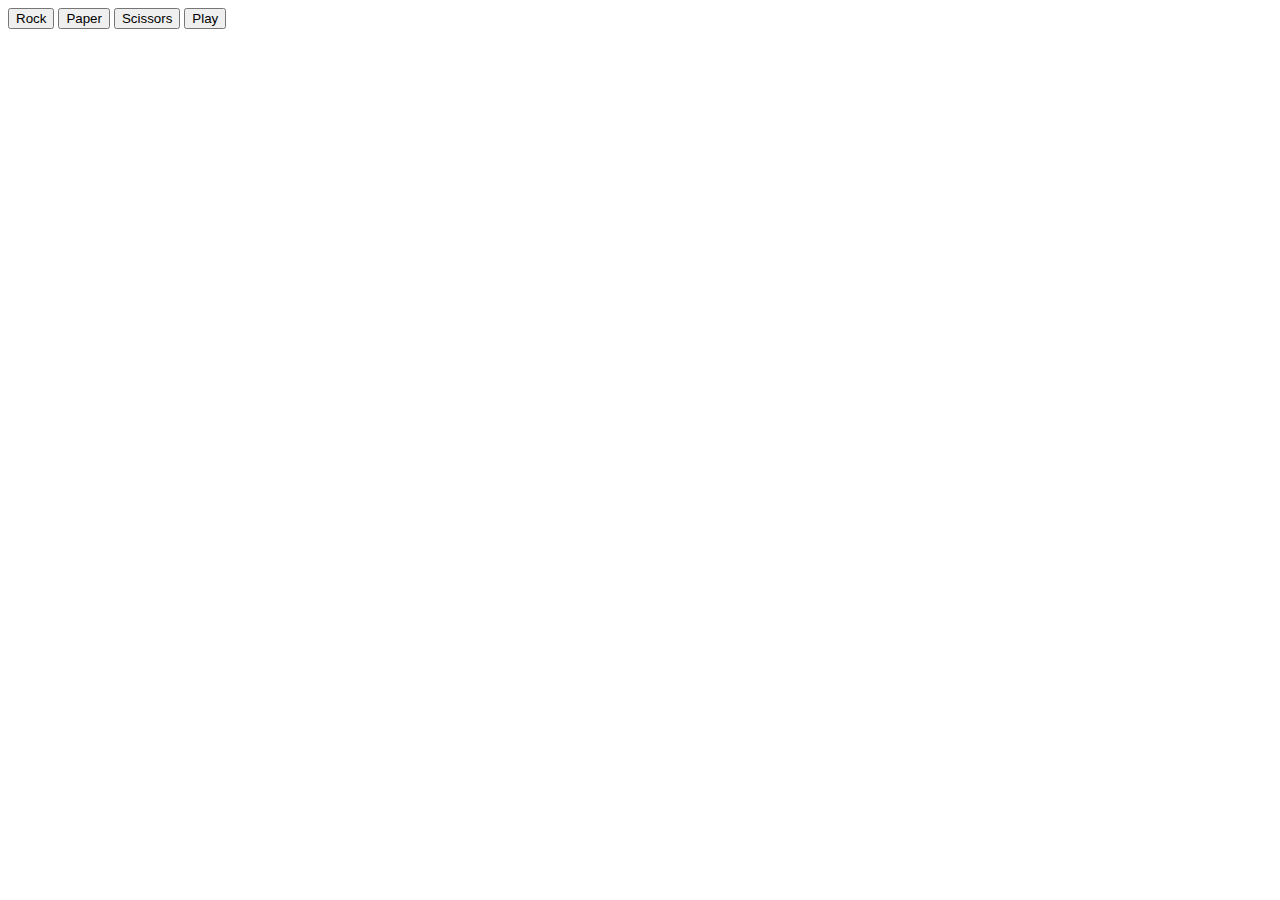
==== rock-paper-scissors/index.html @ 001ab659 "Add html player buttons + css and js files" ====
<!DOCTYPE html>
<html lang="en">
<head>
    <meta charset="UTF-8">
    <meta name="viewport" content="width=device-width, initial-scale=1.0">
    <script defer src="script.js"></script>
    <link rel="stylesheet" href="style.css">
    <title>Rock Paper Scissors</title>
</head>
<body>
    <div id="game">
        <button onclick="PlayerChoice ('Rock')">Rock</button>
        <button onclick="PlayerChoice ('Paper')">Paper</button>
        <button onclick="PlayerChoice ('Scissors')">Scissors</button>
        <button onclick="PlayerGame ()">Play</button>
        <p id="result"></p>
    </div>
</body>
</html>
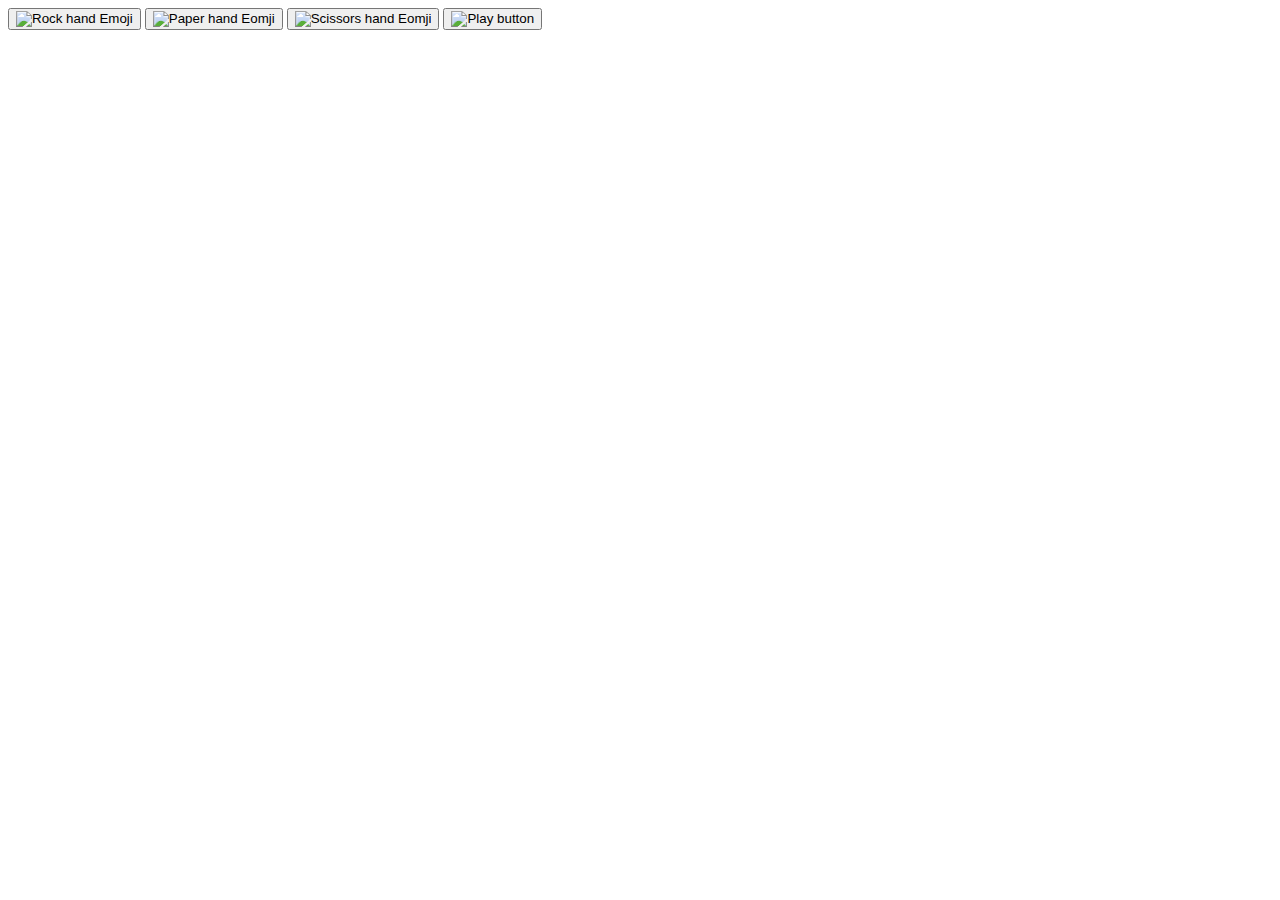
==== commit a1398d90: "Add emoji's in the buttons" ====
--- a/rock-paper-scissors/index.html
+++ b/rock-paper-scissors/index.html
@@ -9,10 +9,16 @@
 </head>
 <body>
     <div id="game">
-        <button onclick="PlayerChoice ('Rock')">Rock</button>
-        <button onclick="PlayerChoice ('Paper')">Paper</button>
-        <button onclick="PlayerChoice ('Scissors')">Scissors</button>
-        <button onclick="PlayerGame ()">Play</button>
+        <button onclick="PlayerChoice ('Rock')">
+            <img id="rockEmoji" src="Images/Rock-hand.png" alt="Rock hand Emoji" height="50px" width="50px" >
+        </button>
+        <button onclick="PlayerChoice ('Paper')">
+            <img id="paperEmoji" src="Images/paper-hand.png" alt="Paper hand Eomji" height="50px" width="50px">
+        </button>
+        <button onclick="PlayerChoice ('Scissors')">
+            <img id="handEmoji" src="Images/Scissors-hand.png" alt="Scissors hand Eomji" height="50px" width="50px">
+        </button>
+        <button onclick="PlayerGame ()"><img id="playEmoji" src="Images/play-button.jpeg" alt="Play button" height="50px" width="50px"></button>
         <p id="result"></p>
     </div>
 </body>
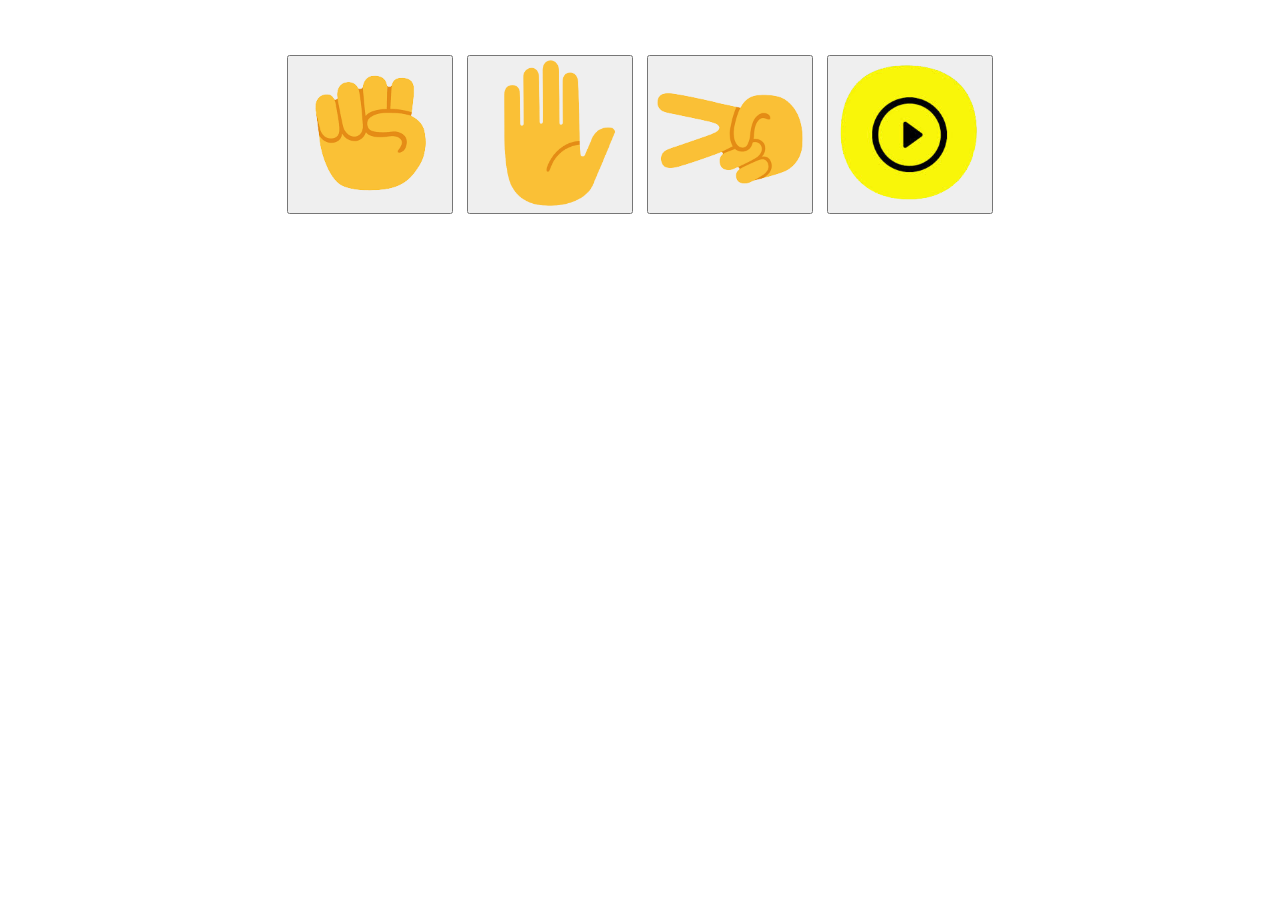
==== commit 36fd993f: "Add margin and change size to the emoji's" ====
--- a/rock-paper-scissors/index.html
+++ b/rock-paper-scissors/index.html
@@ -10,15 +10,15 @@
 <body>
     <div id="game">
         <button onclick="PlayerChoice ('Rock')">
-            <img id="rockEmoji" src="Images/Rock-hand.png" alt="Rock hand Emoji" height="50px" width="50px" >
+            <img id="rockEmoji" src="Images/Rock-hand.png" alt="Rock hand Emoji" height="150px" width="150px" >
         </button>
         <button onclick="PlayerChoice ('Paper')">
-            <img id="paperEmoji" src="Images/paper-hand.png" alt="Paper hand Eomji" height="50px" width="50px">
+            <img id="paperEmoji" src="Images/paper-hand.png" alt="Paper hand Eomji" height="150px" width="150px">
         </button>
         <button onclick="PlayerChoice ('Scissors')">
-            <img id="handEmoji" src="Images/Scissors-hand.png" alt="Scissors hand Eomji" height="50px" width="50px">
+            <img id="handEmoji" src="Images/Scissors-hand.png" alt="Scissors hand Eomji" height="150px" width="150px">
         </button>
-        <button onclick="PlayerGame ()"><img id="playEmoji" src="Images/play-button.jpeg" alt="Play button" height="50px" width="50px"></button>
+        <button onclick="PlayerGame ()"><img id="playEmoji" src="Images/play-button.png" alt="Play button" height="150px" width="150px"></button>
         <p id="result"></p>
     </div>
 </body>
--- a/rock-paper-scissors/style.css
+++ b/rock-paper-scissors/style.css
@@ -0,0 +1,11 @@
+body{
+    text-align:center;
+}
+
+#game{
+    margin-top: 50px;
+}
+
+button{
+    margin: 5px;
+}